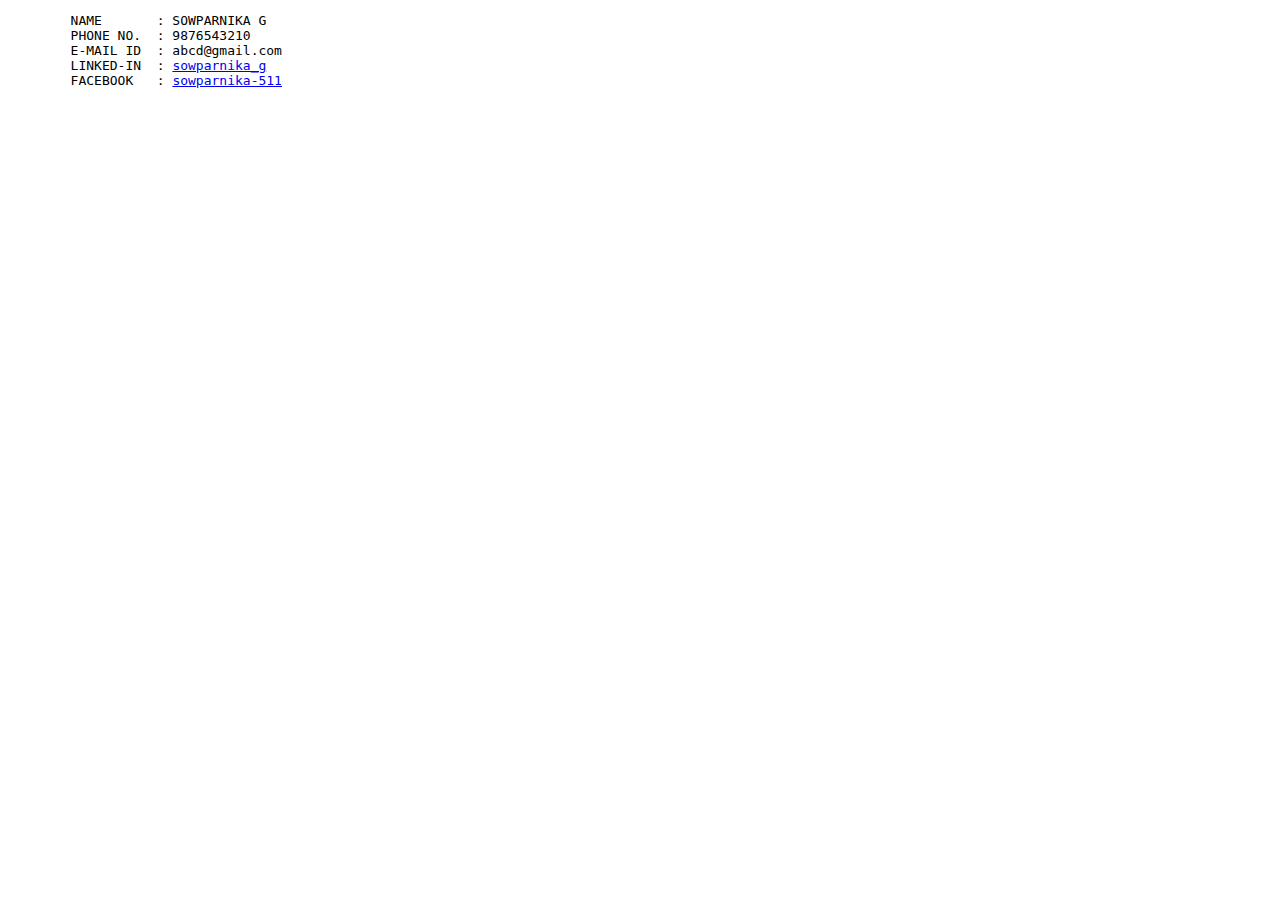
==== contact.html @ b7a160f8 "Add files via upload" ====
<!DOCTYPE html>
<head>
    <title>Contact</title>
    <style>

    </style>
</head>
<body>
    <pre>
        NAME       : SOWPARNIKA G
        PHONE NO.  : 9876543210
        E-MAIL ID  : abcd@gmail.com
        LINKED-IN  : <a href="https://www.linkedin.com/in/sowparnika-g-4526151ba/">sowparnika_g</a> 
        FACEBOOK   : <a href="https://www.facebook.com/sowparnika.g?mibextid=ZbWKwL">sowparnika-511</a>
    </pre>
</body>
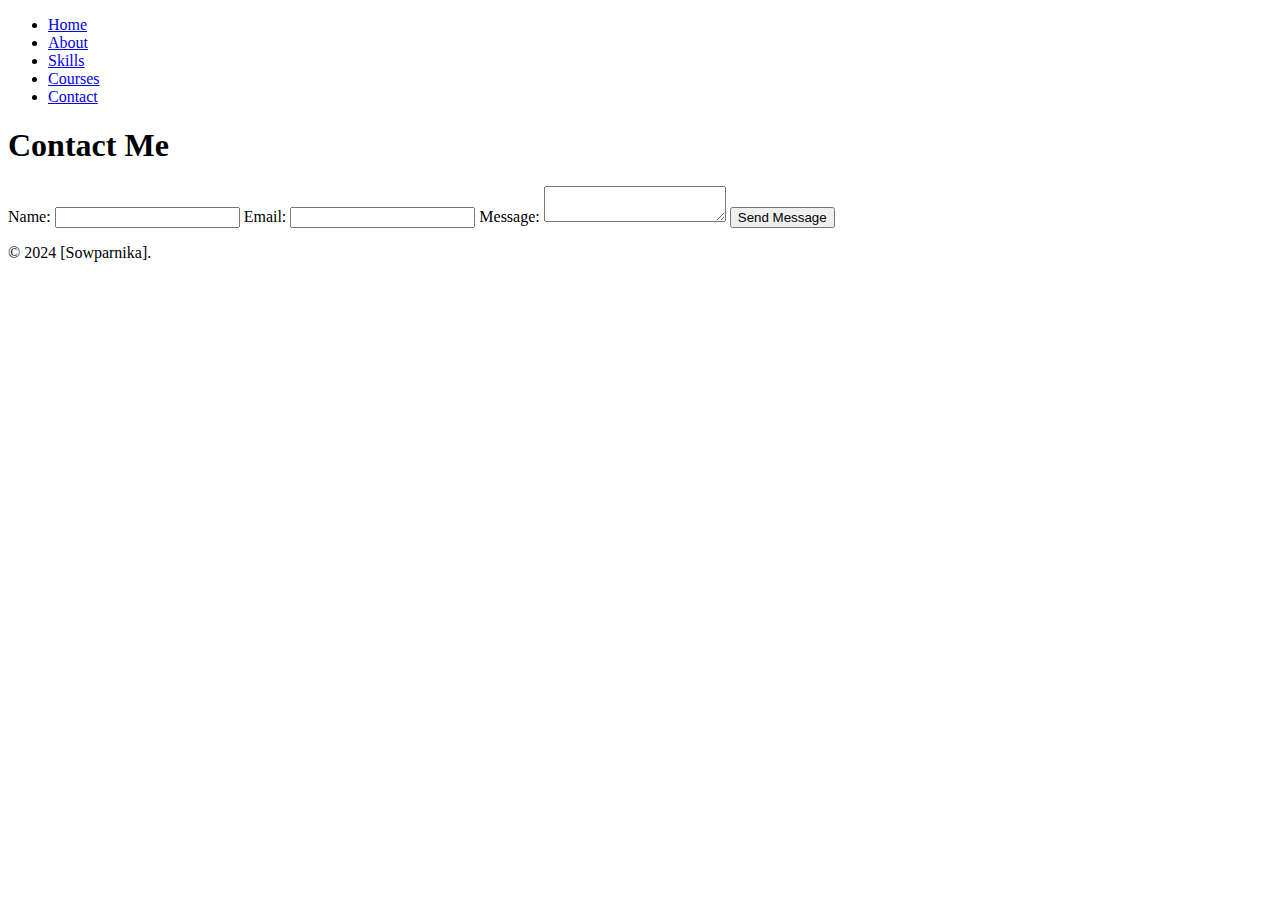
==== commit beff7357: "contact.html" ====
--- a/contact.html
+++ b/contact.html
@@ -1,16 +1,42 @@
 <!DOCTYPE html>
+<html lang="en">
 <head>
-    <title>Contact</title>
-    <style>
-
-    </style>
+    <meta charset="UTF-8">
+    <meta name="viewport" content="width=device-width, initial-scale=1.0">
+    <title>Contact - My Portfolio</title>
+    <link rel="stylesheet" href="styles.css">
 </head>
 <body>
-    <pre>
-        NAME       : SOWPARNIKA G
-        PHONE NO.  : 9876543210
-        E-MAIL ID  : abcd@gmail.com
-        LINKED-IN  : <a href="https://www.linkedin.com/in/sowparnika-g-4526151ba/">sowparnika_g</a> 
-        FACEBOOK   : <a href="https://www.facebook.com/sowparnika.g?mibextid=ZbWKwL">sowparnika-511</a>
-    </pre>
-</body>+    <header>
+        <nav>
+            <ul>
+                <li><a href="indexNew.html">Home</a></li>
+                <li><a href="aboutNew.html">About</a></li>
+                <li><a href="skillsNew.html">Skills</a></li>
+                <li><a href="coursesNew.html">Courses</a></li>
+                <li><a href="contactNew.html">Contact</a></li>
+            </ul>
+        </nav>
+    </header>
+    <main>
+        <section class="contact">
+            <h1>Contact Me</h1>
+            <form action="submit_form.php" method="post">
+                <label for="name">Name:</label>
+                <input type="text" id="name" name="name" required>
+                
+                <label for="email">Email:</label>
+                <input type="email" id="email" name="email" required>
+                
+                <label for="message">Message:</label>
+                <textarea id="message" name="message" required></textarea>
+                
+                <button type="submit">Send Message</button>
+            </form>
+        </section>
+    </main>
+    <footer>
+        <p>&copy; 2024 [Sowparnika]. </p>
+    </footer>
+</body>
+</html>
